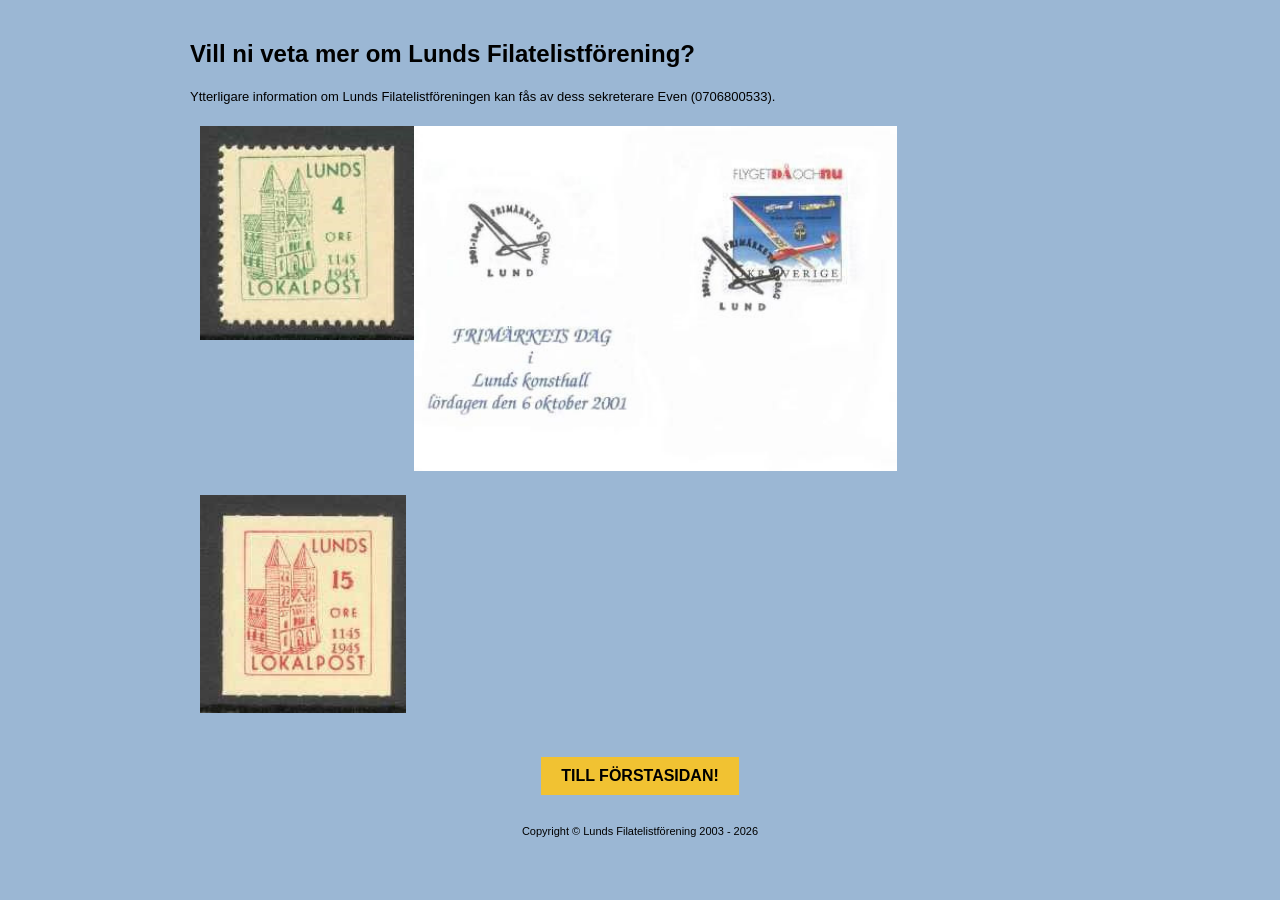
==== kontakt.html @ f0445bdd "Add files via upload First version of LFF site, but lacking some images" ====
<!DOCTYPE html>
<html lang="sv">
<head>
<meta charset="UTF-8">
<title>Kontakt – Lunds Filatelistförening</title>
<link rel="stylesheet" href="css/style.css">
</head>

<body>

<div class="page">

<h2>Vill ni veta mer om Lunds Filatelistförening?</h2>

<p>
Ytterligare information om Lunds Filatelistföreningen kan fås av dess sekreterare  
Even (0706800533).
</p>

<!-- IMAGE ROW -->
<div class="row">

    <div class="text-center">
        <img src="images/lokal4b-w194-o.jpg" width="140">
    </div>

    <div class="text-center">
        <img src="images/frimaerketsdag-w463-o.jpg" width="340">
    </div>

    <div class="text-center">
        <img src="images/lokal15b-w186-o.jpg" width="140">
    </div>

</div>

<!-- BUTTON -->
<div class="back-button">
    <a href="index.html">TILL FÖRSTASIDAN!</a>
</div>

<footer>
Copyright © Lunds Filatelistförening 2003 - 2026
</footer>

</div>

</body>
</html>
---- css/style.css ----
/* === Base layout === */

body {
    margin: 0;
    font-family: Arial, Helvetica, sans-serif;
    background-color: #9bb7d4; /* blå bakgrund */
}

.page {
    max-width: 900px;
    margin: 0 auto;
    padding: 20px;
}

.row {
    display: flex;
    flex-wrap: wrap;
    align-items: flex-start;
}

/* === Typography === */

h1 {
    font-size: 20px;
    margin-bottom: 10px;
}

h3 {
    font-size: 16px;
    margin-top: 20px;
}

p {
    font-size: 13px;
    line-height: 1.4;
    margin: 10px 0;
}

.text-center {
    text-align: center;
}


/* === Images (core behaviour) === */

img {
    width: 100%;
    height: auto;
    margin: 10px;
}


/* === Links === */

a {
    color: #000;
}

a:hover {
    text-decoration: underline;
}


/* === Back button === */

.back-button {
    text-align: center;
    margin: 30px 0;
}

.back-button a {
    display: inline-block;
    background-color: #f1c232;
    color: #000;
    padding: 10px 20px;
    font-weight: bold;
    text-decoration: none;
}


/* === Footer === */

footer {
    text-align: center;
    font-size: 11px;
    margin-top: 20px;
}
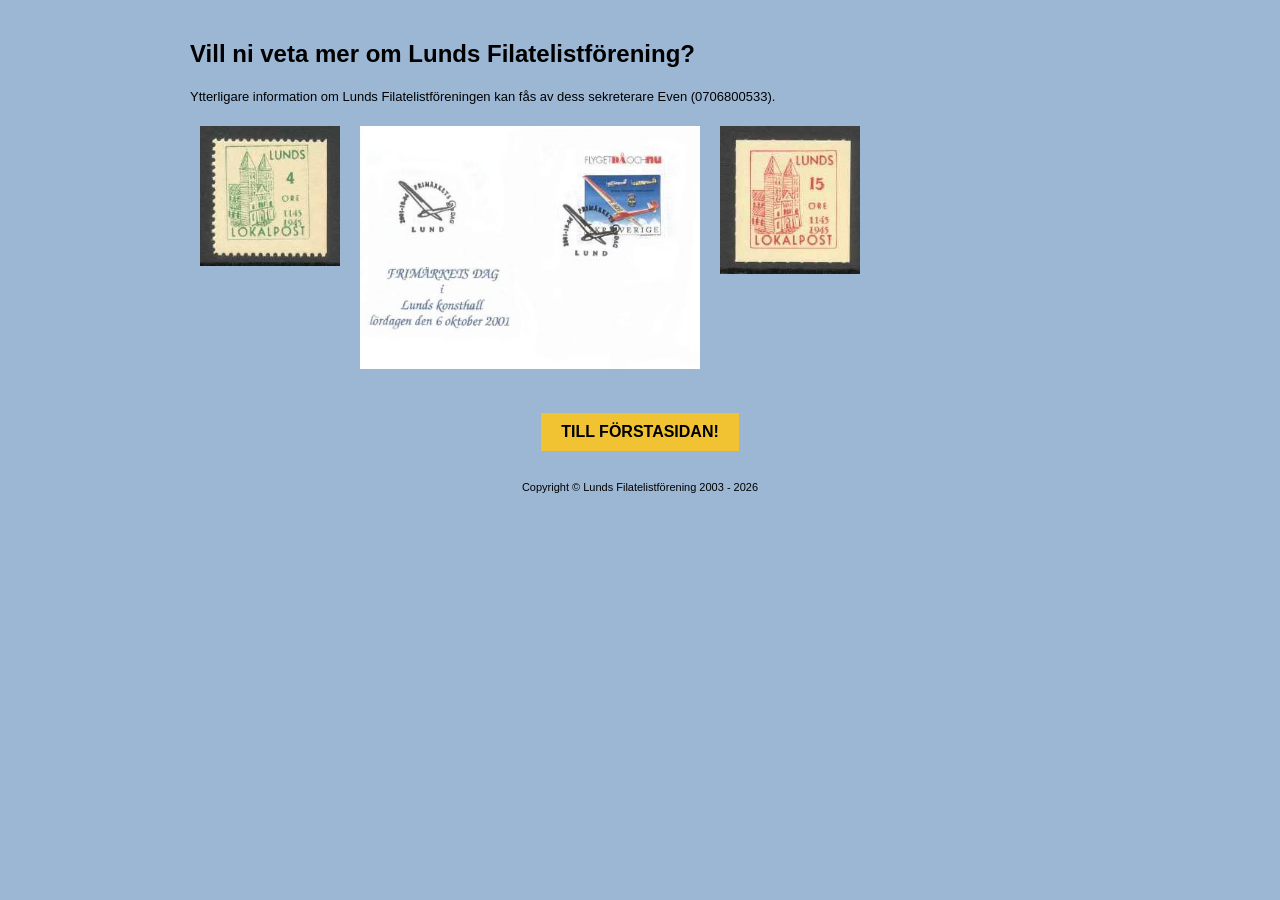
==== commit 1866baf1: "New kontakt File" ====
--- a/kontakt.html
+++ b/kontakt.html
@@ -1,4 +1,4 @@
-<!DOCTYPE html>
+﻿<!DOCTYPE html>
 <html lang="sv">
 <head>
 <meta charset="UTF-8">
@@ -21,15 +21,15 @@
 <div class="row">
 
     <div class="text-center">
-        <img src="images/lokal4b-w194-o.jpg" width="140">
+        <img src="images/lokal4b-w194-o.jpg" style="max-width:140px;">
     </div>
 
     <div class="text-center">
-        <img src="images/frimaerketsdag-w463-o.jpg" width="340">
+        <img src="images/frimaerketsdag-w463-o.jpg" style="max-width:340px;">
     </div>
 
     <div class="text-center">
-        <img src="images/lokal15b-w186-o.jpg" width="140">
+        <img src="images/lokal15b-w186-o.jpg" style="max-width:140px;">
     </div>
 
 </div>
